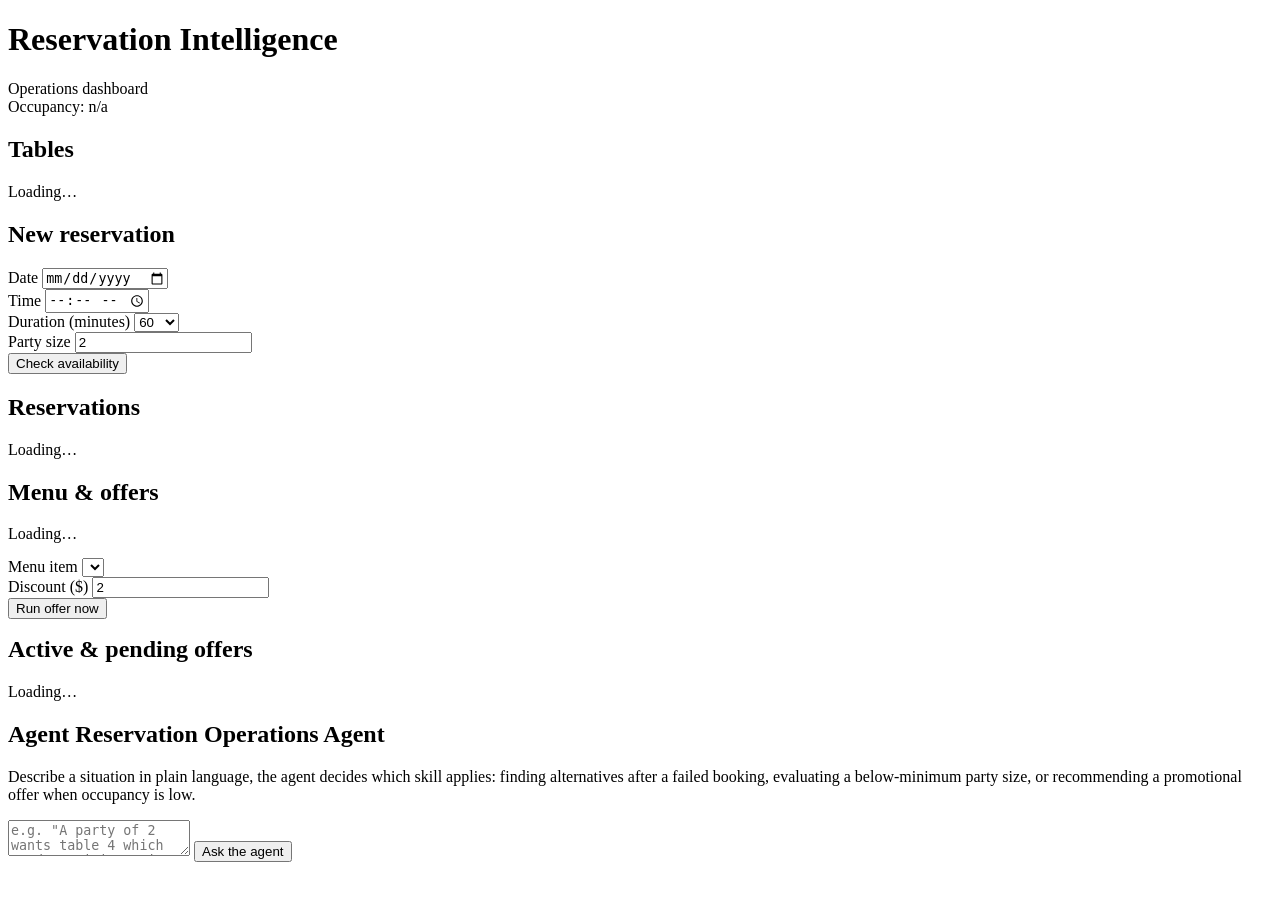
==== app/static/index.html @ 0a9ce318 "Add dashboard, and fix a deprecated Gemini model name Static HTML/CSS/vanilla JS dashboard, no build" ====
<!doctype html>
<html lang="en">
<head>
  <meta charset="utf-8" />
  <meta name="viewport" content="width=device-width, initial-scale=1" />
  <title>Reservation Intelligence</title>
  <link rel="stylesheet" href="/static/style.css" />
</head>
<body>
  <header class="topbar">
    <div>
      <h1 id="restaurant-name">Reservation Intelligence</h1>
      <div class="subtitle">Operations dashboard</div>
    </div>
    <div class="occupancy-pill">
      <span class="occupancy-dot"></span>
      <span id="occupancy-label">Occupancy: n/a</span>
    </div>
  </header>

  <main>
    <section class="card">
      <h2>Tables</h2>
      <div id="tables-grid" class="table-grid skeleton">Loading…</div>
    </section>

    <section class="card">
      <h2>New reservation</h2>
      <form id="availability-form" class="stacked">
        <div class="field-row">
          <div>
            <label for="res-date">Date</label>
            <input type="date" id="res-date" required />
          </div>
          <div>
            <label for="res-time">Time</label>
            <input type="time" id="res-time" step="900" required />
          </div>
        </div>
        <div class="field-row">
          <div>
            <label for="res-duration">Duration (minutes)</label>
            <select id="res-duration">
              <option value="30">30</option>
              <option value="45">45</option>
              <option value="60" selected>60</option>
              <option value="90">90</option>
              <option value="120">120</option>
            </select>
          </div>
          <div>
            <label for="res-party">Party size</label>
            <input type="number" id="res-party" min="1" value="2" required />
          </div>
        </div>
        <button type="submit" class="primary">Check availability</button>
      </form>
      <div id="availability-results"></div>
      <div id="booking-outcome"></div>
    </section>

    <section class="card">
      <h2>Reservations</h2>
      <div id="reservations-list" class="list skeleton">Loading…</div>
    </section>

    <section class="card">
      <h2>Menu &amp; offers</h2>
      <div id="menu-items-list" class="list skeleton">Loading…</div>
      <form id="manual-offer-form" class="stacked" style="margin-top: 0.9rem;">
        <div class="field-row">
          <div>
            <label for="offer-menu-item">Menu item</label>
            <select id="offer-menu-item"></select>
          </div>
          <div>
            <label for="offer-amount">Discount ($)</label>
            <input type="number" id="offer-amount" min="0" step="0.5" value="2" />
          </div>
        </div>
        <button type="submit">Run offer now</button>
      </form>
      <h2 style="margin-top: 1.1rem;">Active &amp; pending offers</h2>
      <div id="offers-list" class="list skeleton">Loading…</div>
    </section>

    <section class="card agent-card full-width">
      <h2><span class="tag">Agent</span> Reservation Operations Agent</h2>
      <p class="hint">
        Describe a situation in plain language, the agent decides which skill applies:
        finding alternatives after a failed booking, evaluating a below-minimum party size,
        or recommending a promotional offer when occupancy is low.
      </p>
      <form id="agent-form" class="stacked">
        <textarea id="agent-situation" placeholder='e.g. "A party of 2 wants table 4 which needs 4 minimum, is that ok?"'></textarea>
        <button type="submit" class="agent">Ask the agent</button>
      </form>
      <div id="agent-result"></div>
    </section>
  </main>

  <script src="/static/app.js"></script>
</body>
</html>
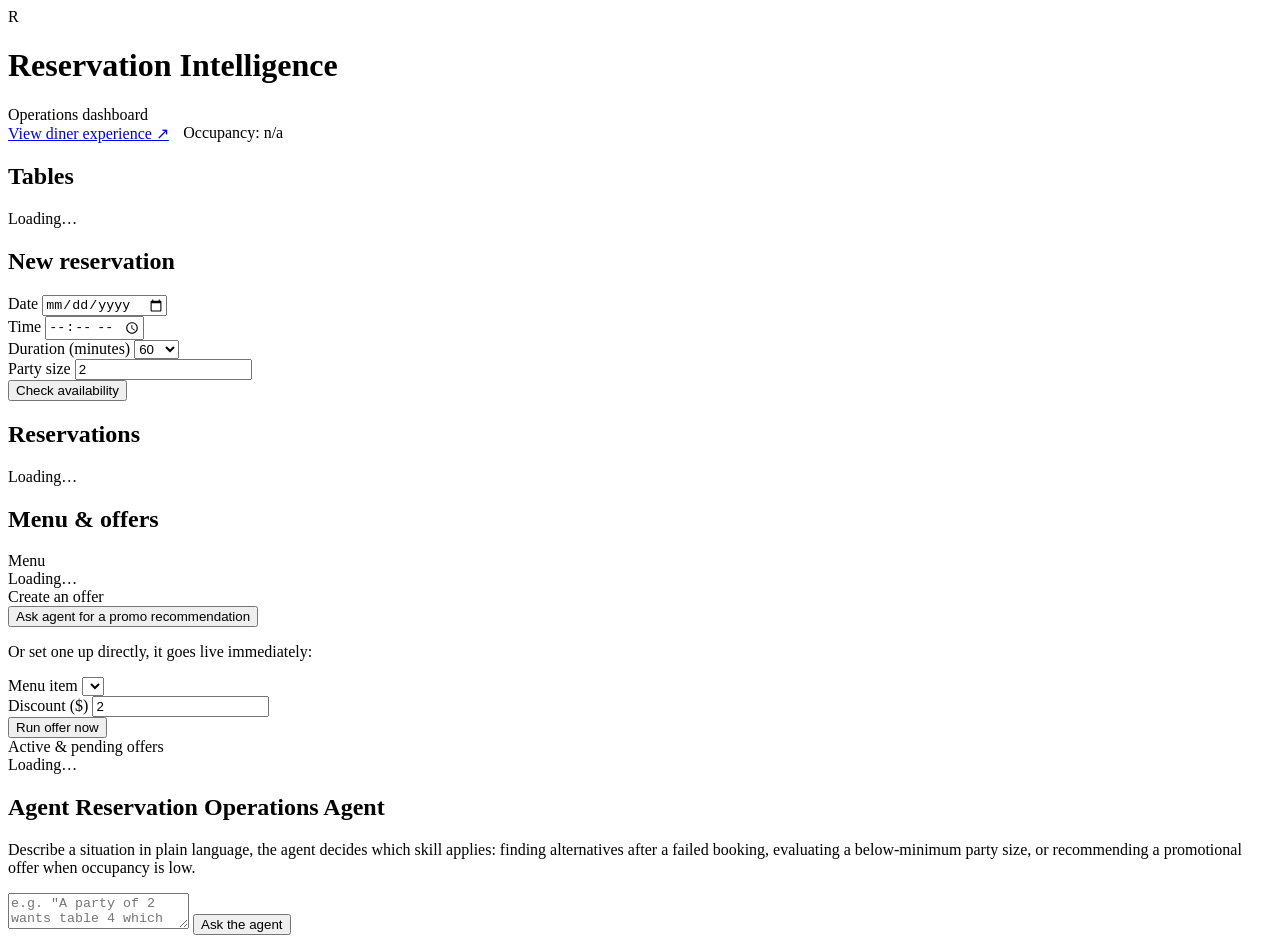
==== commit 1ed35d96: "Add a diner-facing view, and seed a second and third restaurant New pages, dashboard-quality visual " ====
--- a/app/static/index.html
+++ b/app/static/index.html
@@ -8,13 +8,21 @@
 </head>
 <body>
   <header class="topbar">
-    <div>
-      <h1 id="restaurant-name">Reservation Intelligence</h1>
-      <div class="subtitle">Operations dashboard</div>
-    </div>
-    <div class="occupancy-pill">
-      <span class="occupancy-dot"></span>
-      <span id="occupancy-label">Occupancy: n/a</span>
+    <div class="topbar-inner">
+      <div class="brand">
+        <div class="brand-mark" id="brand-mark">R</div>
+        <div class="brand-text">
+          <h1 id="restaurant-name">Reservation Intelligence</h1>
+          <div class="subtitle">Operations dashboard</div>
+        </div>
+      </div>
+      <div style="display: flex; align-items: center; gap: 0.9rem;">
+        <a id="diner-view-link" href="/dine" target="_blank" rel="noopener" class="diner-view-link">View diner experience &#8599;</a>
+        <div class="occupancy-pill" id="occupancy-pill">
+          <span class="occupancy-dot"></span>
+          <span id="occupancy-label">Occupancy: n/a</span>
+        </div>
+      </div>
     </div>
   </header>
 
@@ -66,22 +74,36 @@
 
     <section class="card">
       <h2>Menu &amp; offers</h2>
-      <div id="menu-items-list" class="list skeleton">Loading…</div>
-      <form id="manual-offer-form" class="stacked" style="margin-top: 0.9rem;">
-        <div class="field-row">
-          <div>
-            <label for="offer-menu-item">Menu item</label>
-            <select id="offer-menu-item"></select>
+
+      <div class="subsection">
+        <div class="subsection-label">Menu</div>
+        <div id="menu-items-list" class="list-compact skeleton">Loading…</div>
+      </div>
+
+      <div class="subsection">
+        <div class="subsection-label">Create an offer</div>
+        <button type="button" id="recommend-offer-btn" class="agent block">Ask agent for a promo recommendation</button>
+        <div id="offer-recommendation-outcome"></div>
+        <p class="hint">Or set one up directly, it goes live immediately:</p>
+        <form id="manual-offer-form" class="stacked">
+          <div class="field-row">
+            <div>
+              <label for="offer-menu-item">Menu item</label>
+              <select id="offer-menu-item"></select>
+            </div>
+            <div>
+              <label for="offer-amount">Discount ($)</label>
+              <input type="number" id="offer-amount" min="0" step="0.5" value="2" />
+            </div>
           </div>
-          <div>
-            <label for="offer-amount">Discount ($)</label>
-            <input type="number" id="offer-amount" min="0" step="0.5" value="2" />
-          </div>
-        </div>
-        <button type="submit">Run offer now</button>
-      </form>
-      <h2 style="margin-top: 1.1rem;">Active &amp; pending offers</h2>
-      <div id="offers-list" class="list skeleton">Loading…</div>
+          <button type="submit">Run offer now</button>
+        </form>
+      </div>
+
+      <div class="subsection">
+        <div class="subsection-label">Active &amp; pending offers</div>
+        <div id="offers-list" class="list skeleton">Loading…</div>
+      </div>
     </section>
 
     <section class="card agent-card full-width">
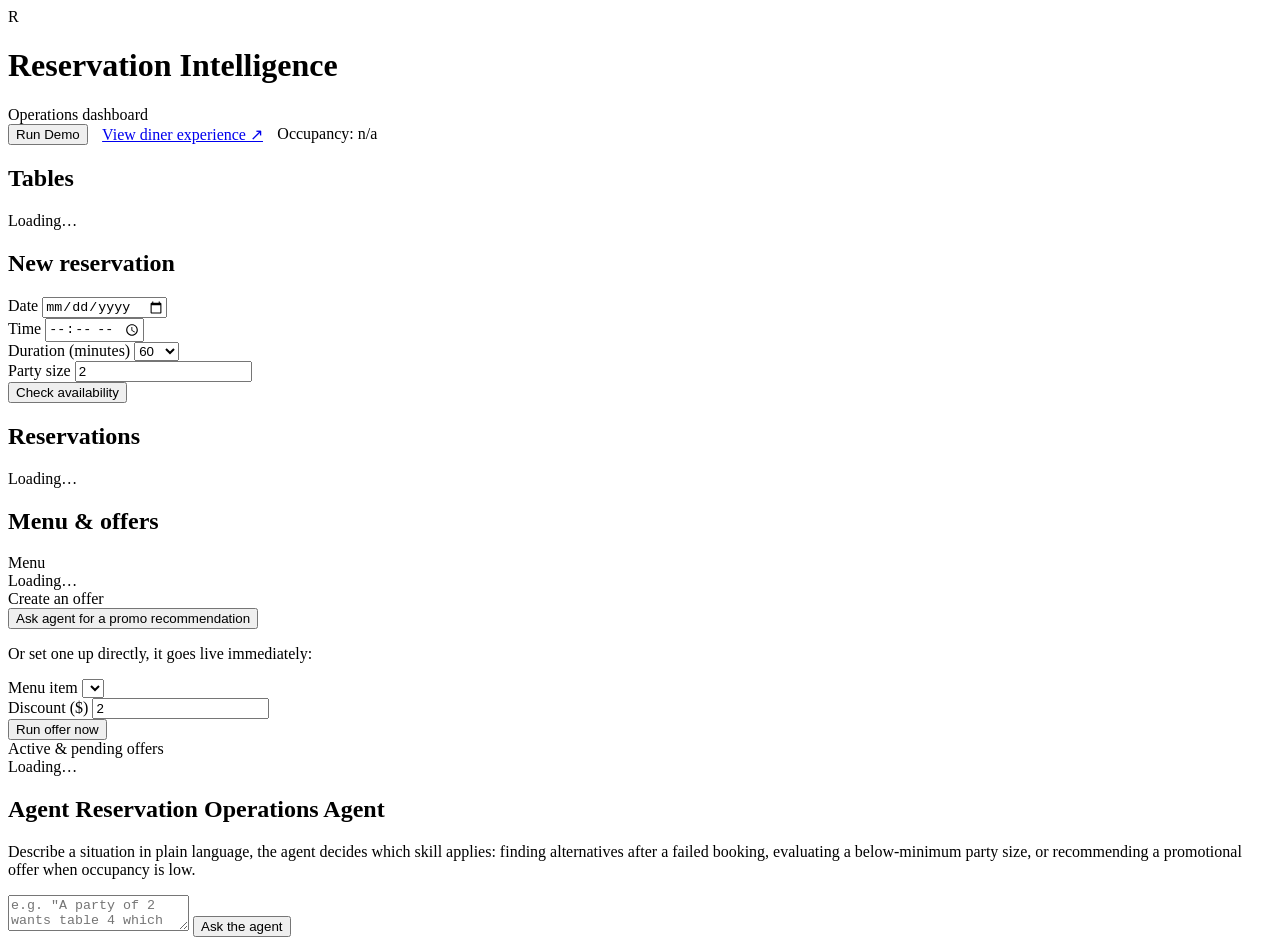
==== commit 3ca85d32: "Add a scripted demo mode for both dashboards A "Run Demo" button on the staff dashboard and the dine" ====
--- a/app/static/index.html
+++ b/app/static/index.html
@@ -17,7 +17,8 @@
         </div>
       </div>
       <div style="display: flex; align-items: center; gap: 0.9rem;">
-        <a id="diner-view-link" href="/dine" target="_blank" rel="noopener" class="diner-view-link">View diner experience &#8599;</a>
+        <button id="run-demo-btn" class="agent">Run Demo</button>
+        <a id="diner-view-link" href="/dine" class="diner-view-link">View diner experience &#8599;</a>
         <div class="occupancy-pill" id="occupancy-pill">
           <span class="occupancy-dot"></span>
           <span id="occupancy-label">Occupancy: n/a</span>
@@ -122,5 +123,7 @@
   </main>
 
   <script src="/static/app.js"></script>
+  <script src="/static/demo-common.js"></script>
+  <script src="/static/demo.js"></script>
 </body>
 </html>
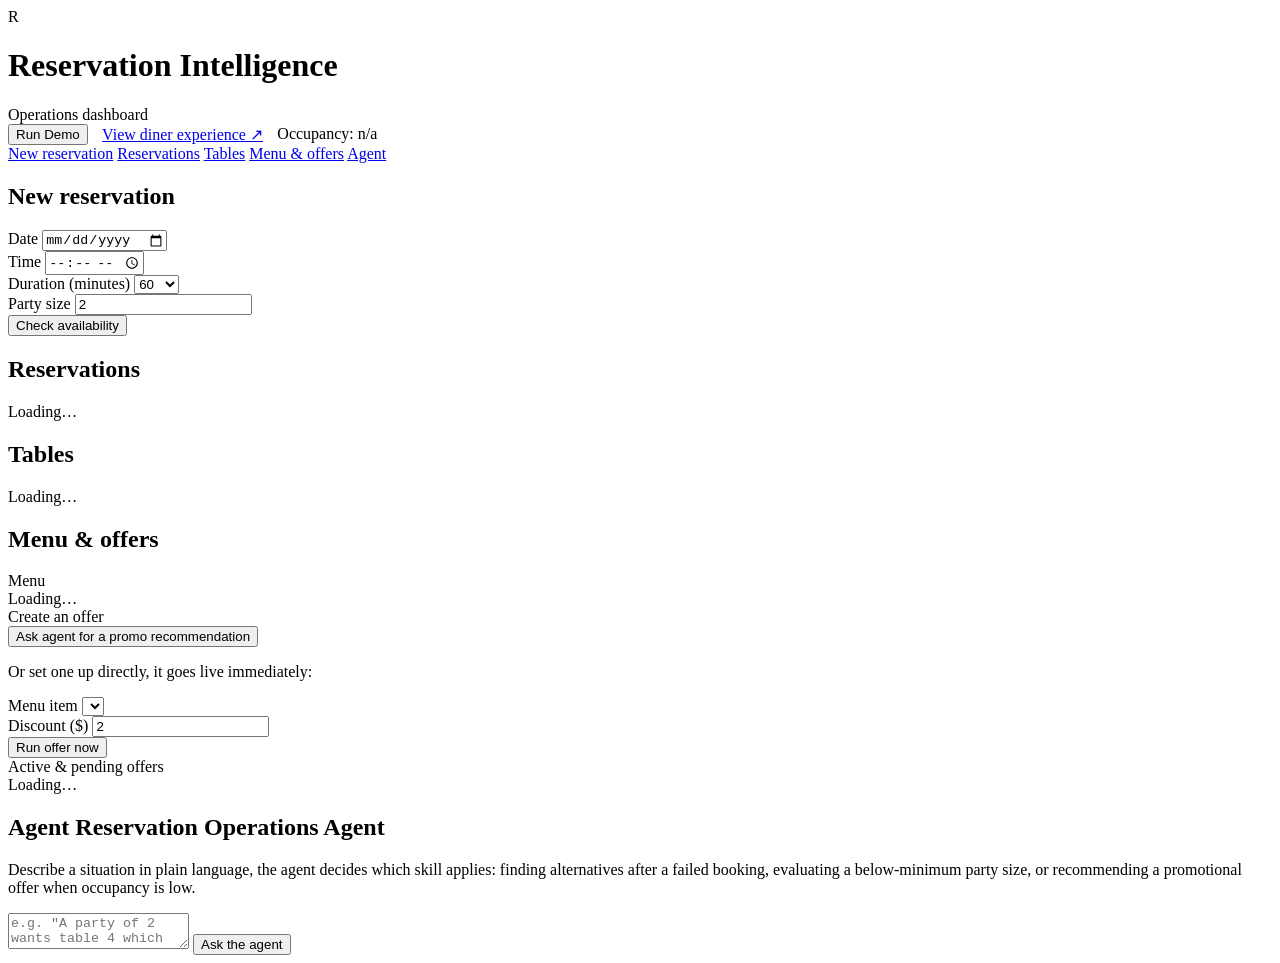
==== commit 423297bd: "dashboard: sticky jump-nav sidebar, visible reference cards, bolder prices Replaced two failed layou" ====
--- a/app/static/index.html
+++ b/app/static/index.html
@@ -6,7 +6,7 @@
   <title>Reservation Intelligence</title>
   <link rel="stylesheet" href="/static/style.css" />
 </head>
-<body>
+<body class="app-shell">
   <header class="topbar">
     <div class="topbar-inner">
       <div class="brand">
@@ -27,100 +27,110 @@
     </div>
   </header>
 
-  <main>
-    <section class="card">
-      <h2>Tables</h2>
-      <div id="tables-grid" class="table-grid skeleton">Loading…</div>
-    </section>
+  <div class="app-body">
+    <nav class="side-nav" id="side-nav">
+      <a href="#section-booking" class="side-nav-link" data-target="section-booking">New reservation</a>
+      <a href="#section-reservations" class="side-nav-link" data-target="section-reservations">Reservations</a>
+      <a href="#section-tables" class="side-nav-link" data-target="section-tables">Tables</a>
+      <a href="#section-menu" class="side-nav-link" data-target="section-menu">Menu &amp; offers</a>
+      <a href="#section-agent" class="side-nav-link" data-target="section-agent">Agent</a>
+    </nav>
 
-    <section class="card">
-      <h2>New reservation</h2>
-      <form id="availability-form" class="stacked">
-        <div class="field-row">
-          <div>
-            <label for="res-date">Date</label>
-            <input type="date" id="res-date" required />
-          </div>
-          <div>
-            <label for="res-time">Time</label>
-            <input type="time" id="res-time" step="900" required />
-          </div>
-        </div>
-        <div class="field-row">
-          <div>
-            <label for="res-duration">Duration (minutes)</label>
-            <select id="res-duration">
-              <option value="30">30</option>
-              <option value="45">45</option>
-              <option value="60" selected>60</option>
-              <option value="90">90</option>
-              <option value="120">120</option>
-            </select>
-          </div>
-          <div>
-            <label for="res-party">Party size</label>
-            <input type="number" id="res-party" min="1" value="2" required />
-          </div>
-        </div>
-        <button type="submit" class="primary">Check availability</button>
-      </form>
-      <div id="availability-results"></div>
-      <div id="booking-outcome"></div>
-    </section>
-
-    <section class="card">
-      <h2>Reservations</h2>
-      <div id="reservations-list" class="list skeleton">Loading…</div>
-    </section>
-
-    <section class="card">
-      <h2>Menu &amp; offers</h2>
-
-      <div class="subsection">
-        <div class="subsection-label">Menu</div>
-        <div id="menu-items-list" class="list-compact skeleton">Loading…</div>
-      </div>
-
-      <div class="subsection">
-        <div class="subsection-label">Create an offer</div>
-        <button type="button" id="recommend-offer-btn" class="agent block">Ask agent for a promo recommendation</button>
-        <div id="offer-recommendation-outcome"></div>
-        <p class="hint">Or set one up directly, it goes live immediately:</p>
-        <form id="manual-offer-form" class="stacked">
+    <main>
+      <section class="card" id="section-booking">
+        <h2>New reservation</h2>
+        <form id="availability-form" class="stacked">
           <div class="field-row">
             <div>
-              <label for="offer-menu-item">Menu item</label>
-              <select id="offer-menu-item"></select>
+              <label for="res-date">Date</label>
+              <input type="date" id="res-date" required />
             </div>
             <div>
-              <label for="offer-amount">Discount ($)</label>
-              <input type="number" id="offer-amount" min="0" step="0.5" value="2" />
+              <label for="res-time">Time</label>
+              <input type="time" id="res-time" step="900" required />
             </div>
           </div>
-          <button type="submit">Run offer now</button>
+          <div class="field-row">
+            <div>
+              <label for="res-duration">Duration (minutes)</label>
+              <select id="res-duration">
+                <option value="30">30</option>
+                <option value="45">45</option>
+                <option value="60" selected>60</option>
+                <option value="90">90</option>
+                <option value="120">120</option>
+              </select>
+            </div>
+            <div>
+              <label for="res-party">Party size</label>
+              <input type="number" id="res-party" min="1" value="2" required />
+            </div>
+          </div>
+          <button type="submit" class="primary">Check availability</button>
         </form>
-      </div>
+        <div id="availability-results"></div>
+        <div id="booking-outcome"></div>
+      </section>
 
-      <div class="subsection">
-        <div class="subsection-label">Active &amp; pending offers</div>
-        <div id="offers-list" class="list skeleton">Loading…</div>
-      </div>
-    </section>
+      <section class="card" id="section-reservations">
+        <h2>Reservations</h2>
+        <div id="reservations-list" class="list skeleton">Loading…</div>
+      </section>
 
-    <section class="card agent-card full-width">
-      <h2><span class="tag">Agent</span> Reservation Operations Agent</h2>
-      <p class="hint">
-        Describe a situation in plain language, the agent decides which skill applies:
-        finding alternatives after a failed booking, evaluating a below-minimum party size,
-        or recommending a promotional offer when occupancy is low.
-      </p>
-      <form id="agent-form" class="stacked">
-        <textarea id="agent-situation" placeholder='e.g. "A party of 2 wants table 4 which needs 4 minimum, is that ok?"'></textarea>
-        <button type="submit" class="agent">Ask the agent</button>
-      </form>
-      <div id="agent-result"></div>
-    </section>
-  </main>
+      <section class="card card-reference" id="section-tables">
+        <h2>Tables</h2>
+        <div id="tables-grid" class="table-grid skeleton">Loading…</div>
+      </section>
+
+      <section class="card card-reference" id="section-menu">
+        <h2>Menu &amp; offers</h2>
+
+        <div class="subsection">
+          <div class="subsection-label">Menu</div>
+          <div id="menu-items-list" class="list-compact skeleton">Loading…</div>
+        </div>
+
+        <div class="subsection">
+          <div class="subsection-label">Create an offer</div>
+          <button type="button" id="recommend-offer-btn" class="agent block">Ask agent for a promo recommendation</button>
+          <div id="offer-recommendation-outcome"></div>
+          <p class="hint">Or set one up directly, it goes live immediately:</p>
+          <form id="manual-offer-form" class="stacked">
+            <div class="field-row">
+              <div>
+                <label for="offer-menu-item">Menu item</label>
+                <select id="offer-menu-item"></select>
+              </div>
+              <div>
+                <label for="offer-amount">Discount ($)</label>
+                <input type="number" id="offer-amount" min="0" step="0.5" value="2" />
+              </div>
+            </div>
+            <button type="submit">Run offer now</button>
+          </form>
+        </div>
+
+        <div class="subsection">
+          <div class="subsection-label">Active &amp; pending offers</div>
+          <div id="offers-list" class="list skeleton">Loading…</div>
+        </div>
+      </section>
+
+      <section class="card agent-card full-width" id="section-agent">
+        <h2><span class="tag">Agent</span> Reservation Operations Agent</h2>
+        <p class="hint">
+          Describe a situation in plain language, the agent decides which skill applies:
+          finding alternatives after a failed booking, evaluating a below-minimum party size,
+          or recommending a promotional offer when occupancy is low.
+        </p>
+        <form id="agent-form" class="stacked">
+          <textarea id="agent-situation" placeholder='e.g. "A party of 2 wants table 4 which needs 4 minimum, is that ok?"'></textarea>
+          <button type="submit" class="agent">Ask the agent</button>
+        </form>
+        <div id="agent-result"></div>
+      </section>
+    </main>
+  </div>
 
   <script src="/static/app.js"></script>
   <script src="/static/demo-common.js"></script>
